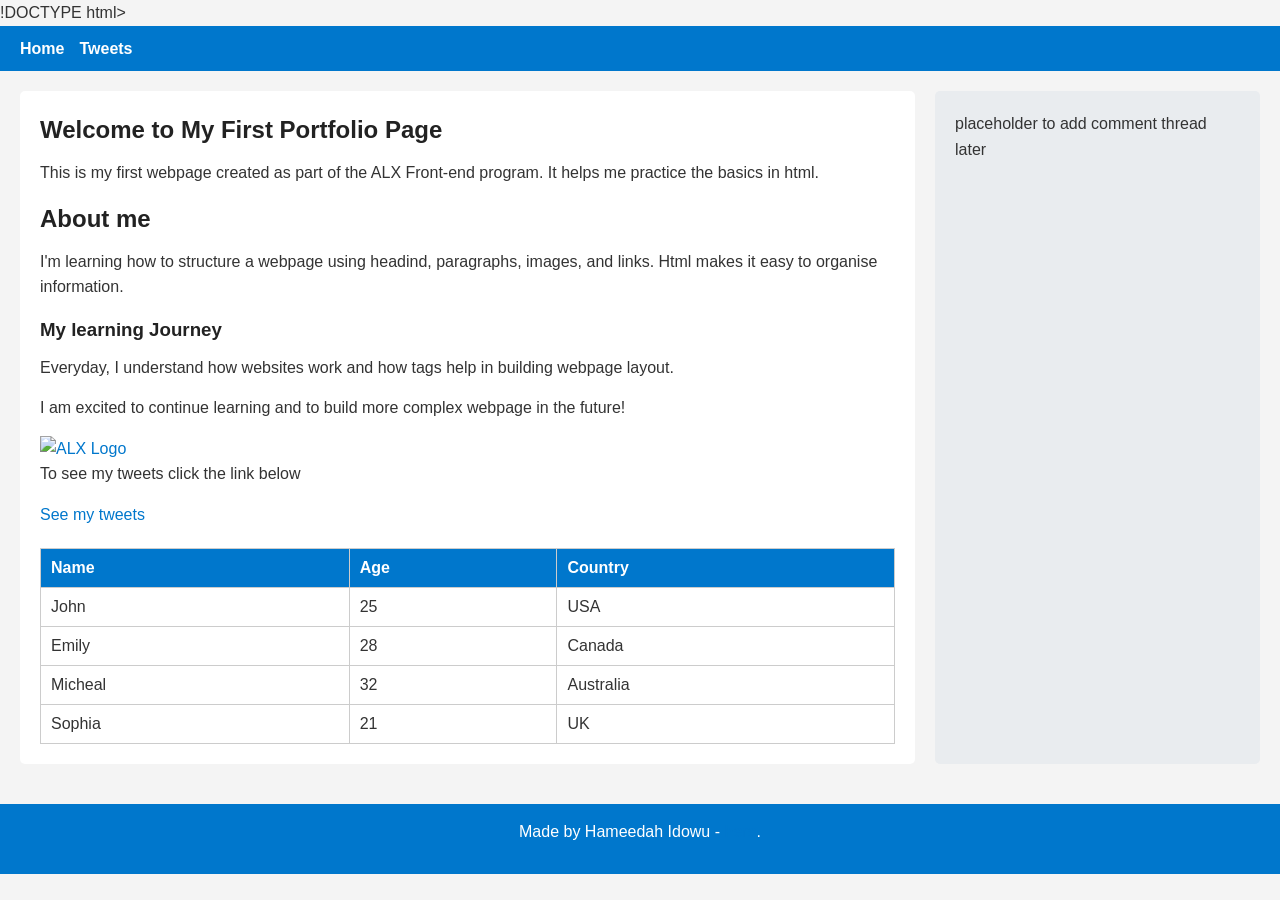
==== css_basic/index.html @ 39bff196 "Add base.css and styles.css and link them to HTML files" ====
!DOCTYPE html>
<html lang="en">
<head>
    <meta charset="UTF-8">
    <meta name="viewport" content="width=device-width, initial-scale=1.0">
    <title>My First Portfolio</title>
    <link href="base.css" rel="stylesheet">
    <link href="styles.css" rel="stylesheet">

</head>
<body>
    <header>
        <ul>
            <li><a href="index.html">Home</a></li>
            <li><a href="tweets.html">Tweets</a></li>
        </ul>
    </header>

    <main>
        <article>
            <h1>Welcome to My First Portfolio Page</h1> 
            <p>This is my first webpage created as part of the ALX Front-end program. It helps me practice the basics in html.</p>

            <h2>About me</h2>
            <p> I'm learning how to structure a webpage using headind, paragraphs, images, and links. Html makes it easy to organise information.</p>

            <h3>My learning Journey</h3>
            <p>Everyday, I understand how websites work and how tags help in building webpage layout.</p>

            <p>I am excited to continue learning and to build more complex webpage in the future!</p>

            <a href="https://www.alxafrica.com" target="_blank">
                <img src="https://i.ibb.co/gTDZZT8/ALX-Logo-07.png" alt="ALX Logo">
           </a>
            <p>To see my tweets click the link below</p>
           <a href="tweets.html">See my tweets</a>


         <table border="1">
           <thead>
            <tr>
                <th>Name</th>
                <th>Age</th>
                <th>Country</th>
            </tr>
           </thead>
           <tbody>
            <tr>
                <td>John</td>
                <td>25</td>
                <td>USA</td>
            </tr>
            <tr>
                <td>Emily</td>
                <td>28</td>
                <td>Canada</td>
            </tr>
            <tr>
                <td>Micheal</td>
                <td>32</td>
                <td>Australia</td>
            </tr>
            <tr>
                <td>Sophia</td>
                <td>21</td>
                <td>UK</td>
            </tr>
           </tbody>
         </table>
      </article>


        <aside>
            <p>placeholder to add comment thread later</p>
        </aside>
   </main>

   <footer>
        <p>Made by Hameedah Idowu - <a href="https://www.alxafrica.com" target="_blank">here</a>.</p>
   </footer>

</body>
</html>
---- css_basic/base.css ----
/* base.css - foundational styling for all pages */

/* Reset default browser styles */
* {
    box-sizing: border-box;
    margin: 0;
    padding: 0;
}

/* Body */
body {
    font-family: Arial, Helvetica, sans-serif;
    line-height: 1.6;
    background-color: #f4f4f4;
    color: #333;
}

/* Headings */
h1, h2, h3 {
    margin-bottom: 10px;
    color: #222;
}

/* Paragraphs */
p {
    margin-bottom: 15px;
}

/* Links */
a {
    color: #0077cc;
    text-decoration: none;
}

a:hover {
    text-decoration: underline;
}

/* Header */
header {
    background-color: #0077cc;
    color: white;
    padding: 10px 20px;
}

header ul {
    list-style: none;
    display: flex;
    gap: 15px;
}

header li a {
    color: white;
    font-weight: bold;
}

/* Main content layout */
main {
    display: flex;
    flex-wrap: wrap;
    gap: 20px;
    padding: 20px;
}

/* Article */
article {
    flex: 3;
    background-color: #fff;
    padding: 20px;
    border-radius: 5px;
}

/* Aside */
aside {
    flex: 1;
    background-color: #e9ecef;
    padding: 20px;
    border-radius: 5px;
}

/* Table */
table {
    width: 100%;
    border-collapse: collapse;
    margin-top: 20px;
}

th, td {
    padding: 10px;
    text-align: left;
    border: 1px solid #ccc;
}

th {
    background-color: #0077cc;
    color: white;
}

/* Footer */
footer {
    text-align: center;
    padding: 15px;
    background-color: #0077cc;
    color: white;
    margin-top: 20px;
}
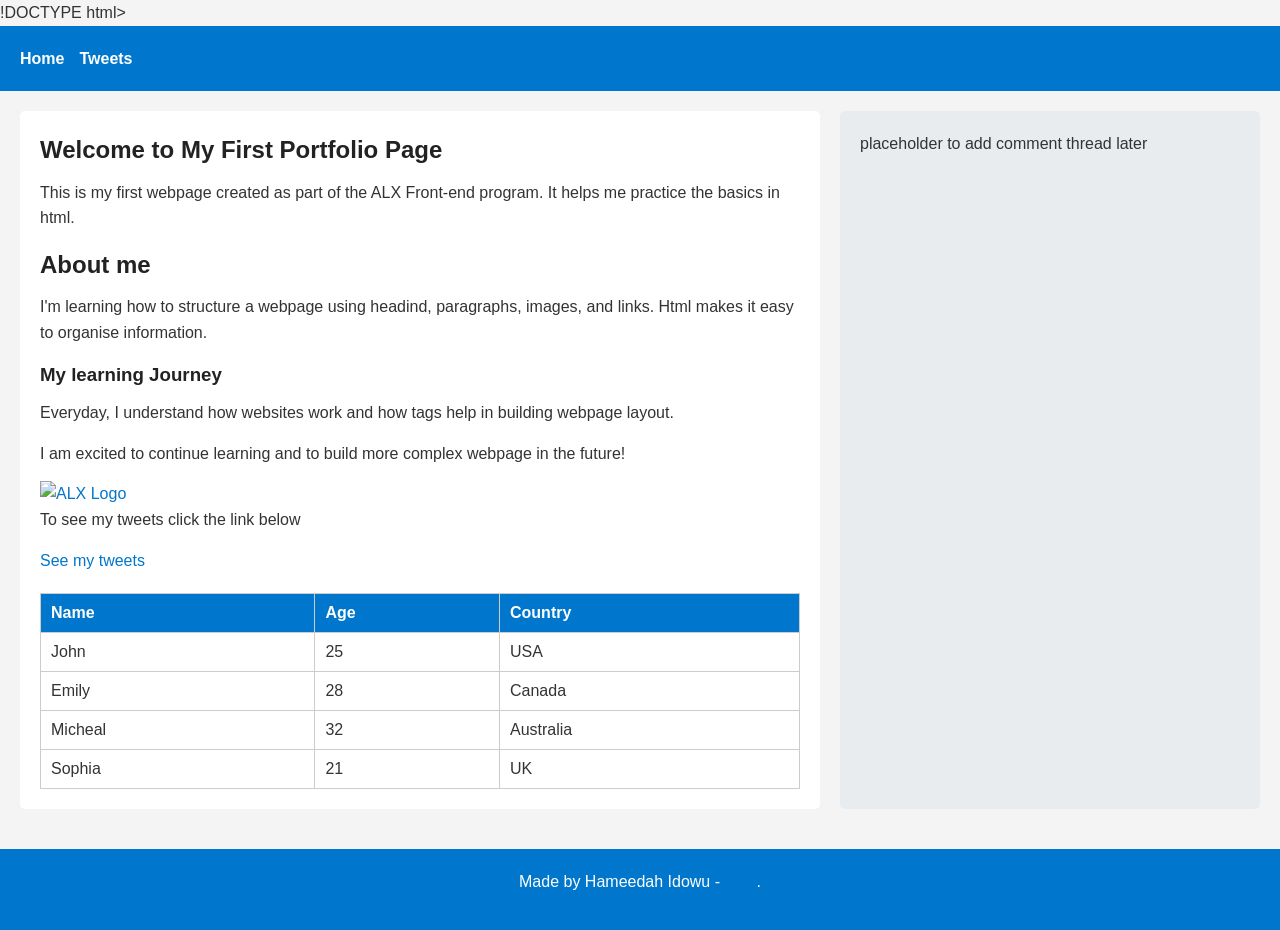
==== commit 19c513ec: "Add changes to both file" ====
--- a/css_basic/index.html
+++ b/css_basic/index.html
@@ -8,7 +8,7 @@
     <link href="styles.css" rel="stylesheet">
 
 </head>
-<body>
+<body class="works_on_smartphone" >
     <header>
         <ul>
             <li><a href="index.html">Home</a></li>
--- a/css_basic/styles.css
+++ b/css_basic/styles.css
@@ -0,0 +1,39 @@
+/* Make the whole page a flex container with vertical stacking */
+body {
+    display: flex;
+    flex-direction: column; /* header → main → footer */
+    height: 100vh; /* full height window */
+    margin: 0;
+}
+
+/* Main contains article + aside in a row */
+main {
+    display: flex;
+    flex-direction: row; /* article | aside */
+    flex: auto; /* allow main to grow automatically */
+}
+
+/* Article takes 2/3 of space */
+article {
+    flex: 2; /* 2 parts */
+    overflow-y: auto; /* scroll if content is long */
+    padding: 20px;
+}
+
+/* Aside takes 1/3 of space */
+aside {
+    flex: 1; /* 1 part */
+    overflow-y: auto; /* scroll if content is long */
+    padding: 20px;
+}
+
+/* Optional (helps visualize layout) */
+header, footer {
+    padding: 20px;
+}
+
+@media (max-width: 768px) {
+  main {
+    flex-direction: column; /* stack article and aside vertically on small screens */
+  }
+}
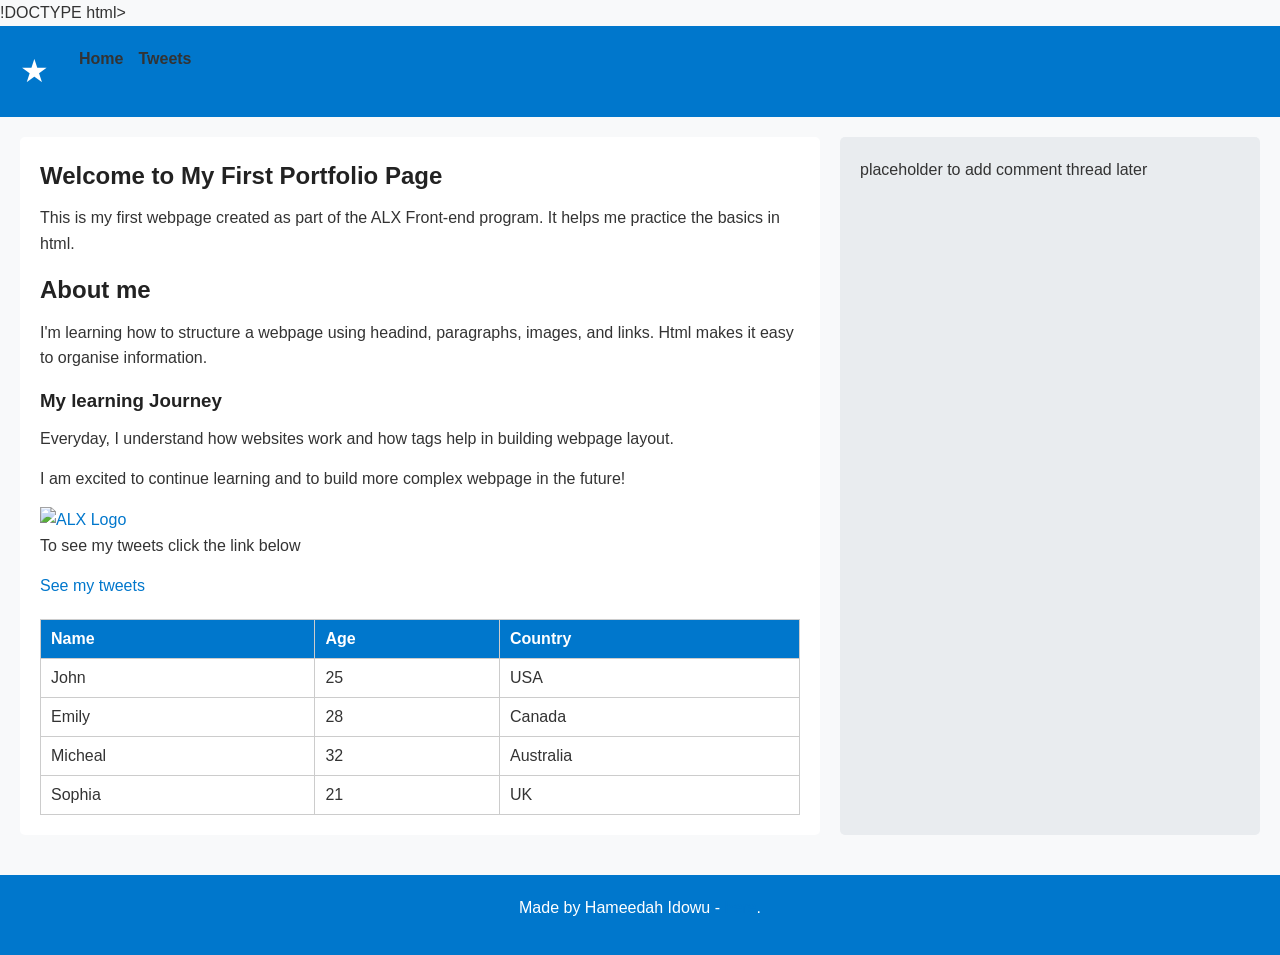
==== commit 6842ad05: "Add logo, mobile responsive class, and custom styles" ====
--- a/css_basic/index.html
+++ b/css_basic/index.html
@@ -8,9 +8,10 @@
     <link href="styles.css" rel="stylesheet">
 
 </head>
-<body class="works_on_smartphone" >
+<body class="works_on_smartphone">
     <header>
         <ul>
+                    <li class="logo">&#9733;</li>  
             <li><a href="index.html">Home</a></li>
             <li><a href="tweets.html">Tweets</a></li>
         </ul>
--- a/css_basic/styles.css
+++ b/css_basic/styles.css
@@ -37,3 +37,19 @@
     flex-direction: column; /* stack article and aside vertically on small screens */
   }
 }
+.logo {
+    font-size: 2rem;
+    padding-right: 15px;
+}
+body {
+    background-color: #f8f9fa;
+}
+
+header ul li a {
+    color: #333;
+    text-decoration: none;
+}
+
+table {
+    border-collapse: collapse;
+}
